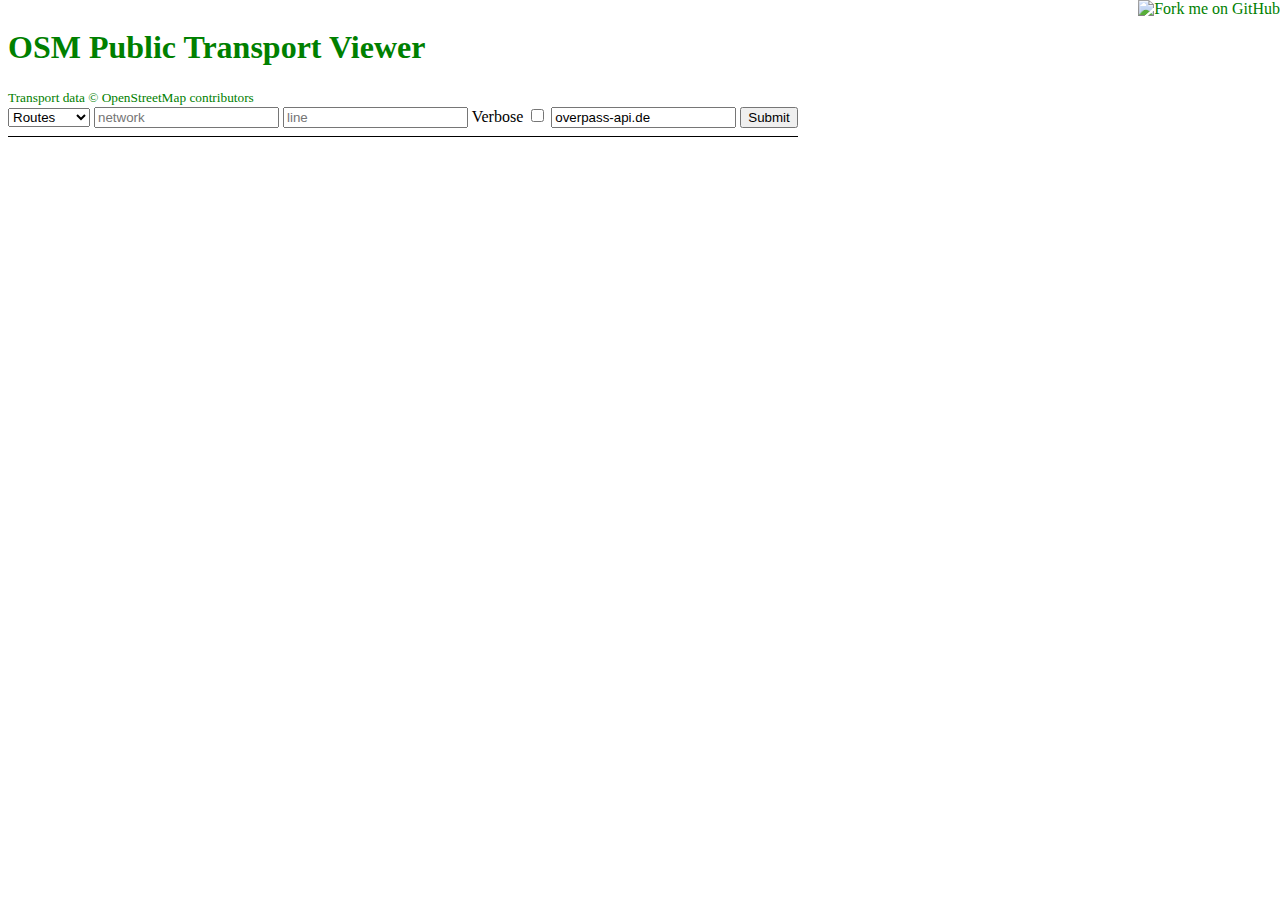
==== index.html @ ff74e42c "Update jQuery" ====
<!DOCTYPE html>
<head>
    <meta charset="utf-8">
    <title>OSM Public Transport Inspector</title>
    <link rel="stylesheet" href="style.css">
</head>
<body onload="checkParams()" onhashchange="checkParams()">
    <a href="https://github.com/gileri/OSMTransportViewer"><img style="position: absolute; top: 0; right: 0; border: 0;" src="https://camo.githubusercontent.com/e7bbb0521b397edbd5fe43e7f760759336b5e05f/68747470733a2f2f73332e616d617a6f6e6177732e636f6d2f6769746875622f726962626f6e732f666f726b6d655f72696768745f677265656e5f3030373230302e706e67" alt="Fork me on GitHub" data-canonical-src="https://s3.amazonaws.com/github/ribbons/forkme_right_green_007200.png"></a>
    <div id="header">
        <a href="https://github.com/gileri/OSMTransportViewer/blob/gh-pages/README.md"><h1>OSM Public Transport Viewer</h1></a>
        <a href="http://www.openstreetmap.org"><small>Transport data © OpenStreetMap contributors</small></a>
        <form action="javascript:dl()">
            <select id="type">
              <option value="r">Routes</option>
              <option value="s">Stop Area</option>
            </select>
            <input id="network" placeholder="network" class="r_input" />
            <input id="line"    placeholder="line"    class="r_input" />
            <input id="stop"    placeholder="stop"    class="s_input hidden" /> 
            Verbose
            <input id="verbose" type="checkbox">
            <input type=text id="api_c" list=servers 
            placeholder="Overpass Server" value="overpass-api.de">
            <datalist id=servers >
               <option> overpass-api.de
               <option> api.openstreetmap.fr
            </datalist>
            <input type="submit" value="Submit">
        </form>
    </div>
    <div>
        <span id="load_text"></span><input class="hidden" id="overpass_query" />
    </div>
    <div id="content">
    </div>
    <script src="./d3.v3.min.js"></script>
    <script src="./jquery.min.js"></script>
    <script src="./transport.js"></script>
</body>
</html>
---- style.css ----
a {
    text-decoration: none;
    color:green;
}

#header {
    border-bottom: solid;
    border-width: 1px;
    padding-bottom: 0.5em;
    margin-bottom: 0.5em;
    display: inline-block;
}

.hidden {
	display: none;
}
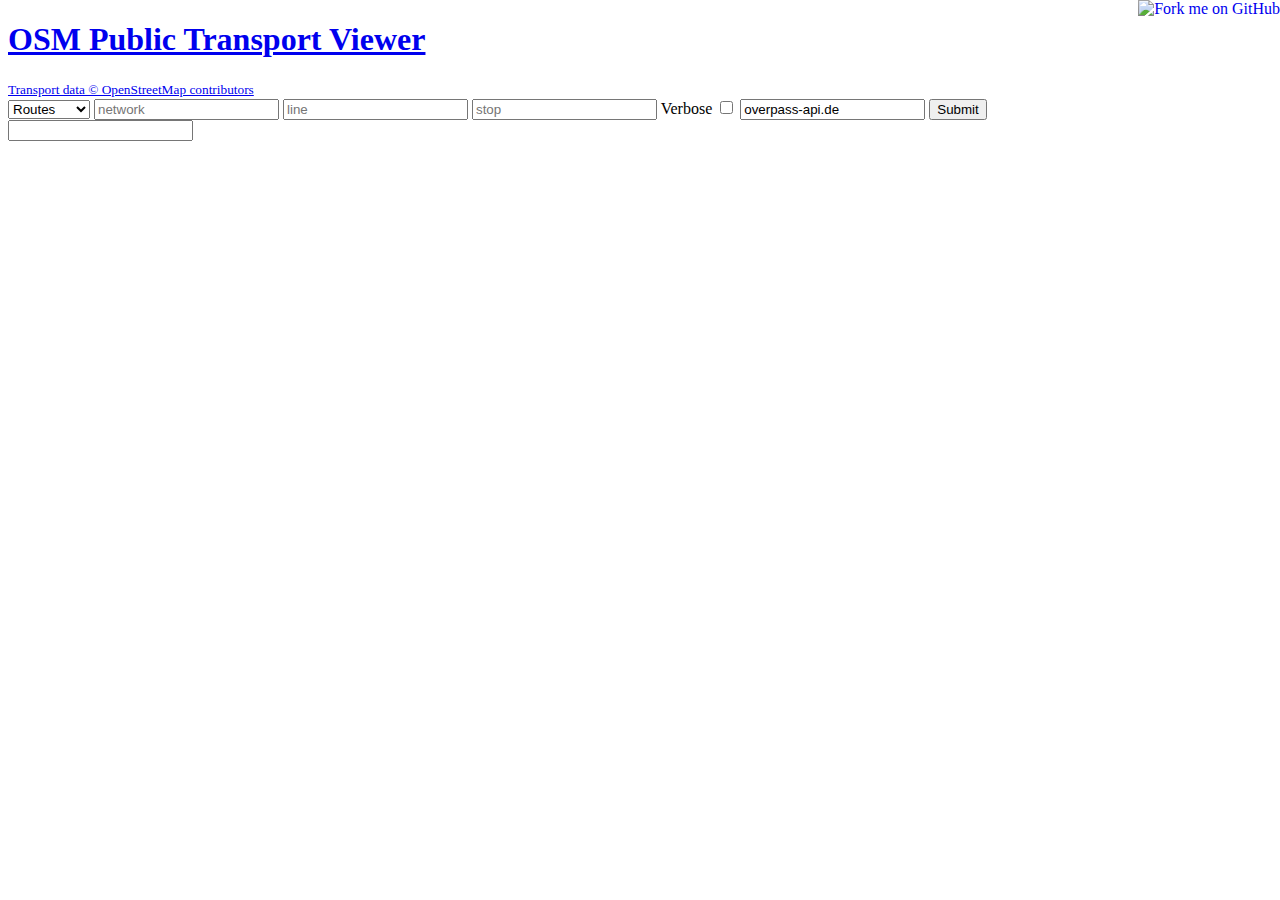
==== commit c030cc7a: "Correct datalists" ====
--- a/index.html
+++ b/index.html
@@ -2,7 +2,7 @@
 <head>
     <meta charset="utf-8">
     <title>OSM Public Transport Inspector</title>
-    <link rel="stylesheet" href="style.css">
+    <link rel="stylesheet" href="./css/style.css">
 </head>
 <body onload="checkParams()" onhashchange="checkParams()">
     <a href="https://github.com/gileri/OSMTransportViewer"><img style="position: absolute; top: 0; right: 0; border: 0;" src="https://camo.githubusercontent.com/e7bbb0521b397edbd5fe43e7f760759336b5e05f/68747470733a2f2f73332e616d617a6f6e6177732e636f6d2f6769746875622f726962626f6e732f666f726b6d655f72696768745f677265656e5f3030373230302e706e67" alt="Fork me on GitHub" data-canonical-src="https://s3.amazonaws.com/github/ribbons/forkme_right_green_007200.png"></a>
@@ -21,9 +21,9 @@
             <input id="verbose" type="checkbox">
             <input type=text id="api_c" list=servers 
             placeholder="Overpass Server" value="overpass-api.de">
-            <datalist id=servers >
-               <option> overpass-api.de
-               <option> api.openstreetmap.fr
+            <datalist id="servers">
+               <option value="overpass-api.de">
+               <option value="api.openstreetmap.fr">
             </datalist>
             <input type="submit" value="Submit">
         </form>
@@ -33,8 +33,8 @@
     </div>
     <div id="content">
     </div>
-    <script src="./d3.v3.min.js"></script>
-    <script src="./jquery.min.js"></script>
-    <script src="./transport.js"></script>
+    <script src="./js/d3.v3.min.js"></script>
+    <script src="./js/jquery.min.js"></script>
+    <script src="./js/transport.js"></script>
 </body>
 </html>
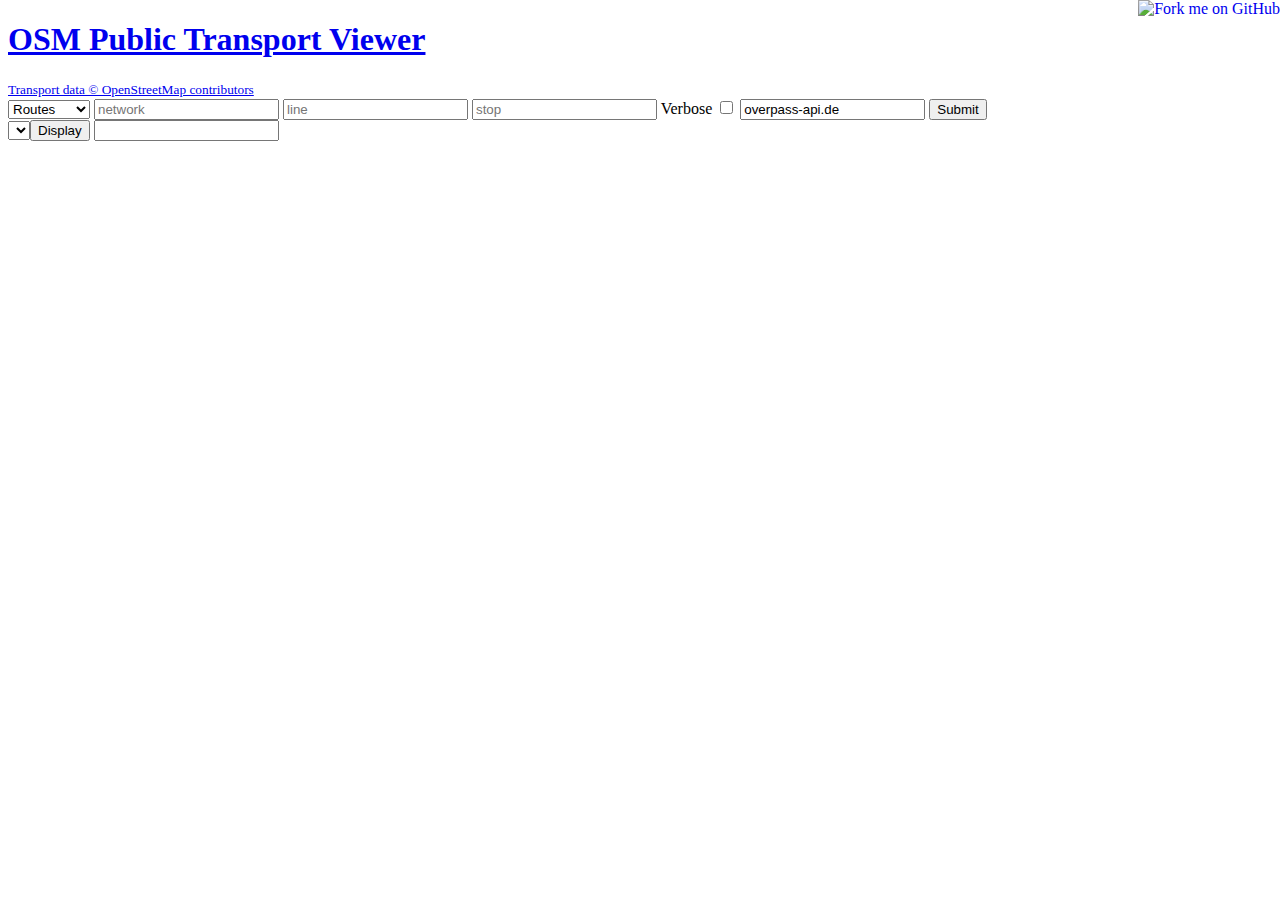
==== commit f3820116: "Prettier Overpass query and choice of route_master to display possible" ====
--- a/index.html
+++ b/index.html
@@ -29,12 +29,16 @@
         </form>
     </div>
     <div>
-        <span id="load_text"></span><input class="hidden" id="overpass_query" />
+        <span id="load_text"></span>
+        <select class="hidden" id="select_masters" onchange="render()">
+        <input class="hidden"  id="render" type="button" onclick="render()" value="Display"/>
+        <input class="hidden"  id="overpass_query" />
     </div>
     <div id="content">
     </div>
-    <script src="./js/d3.v3.min.js"></script>
-    <script src="./js/jquery.min.js"></script>
-    <script src="./js/transport.js"></script>
+    <script src="js/async.js"></script>
+    <script src="js/d3.v3.min.js"></script>
+    <script src="js/jquery.min.js"></script>
+    <script src="js/transport.js"></script>
 </body>
 </html>
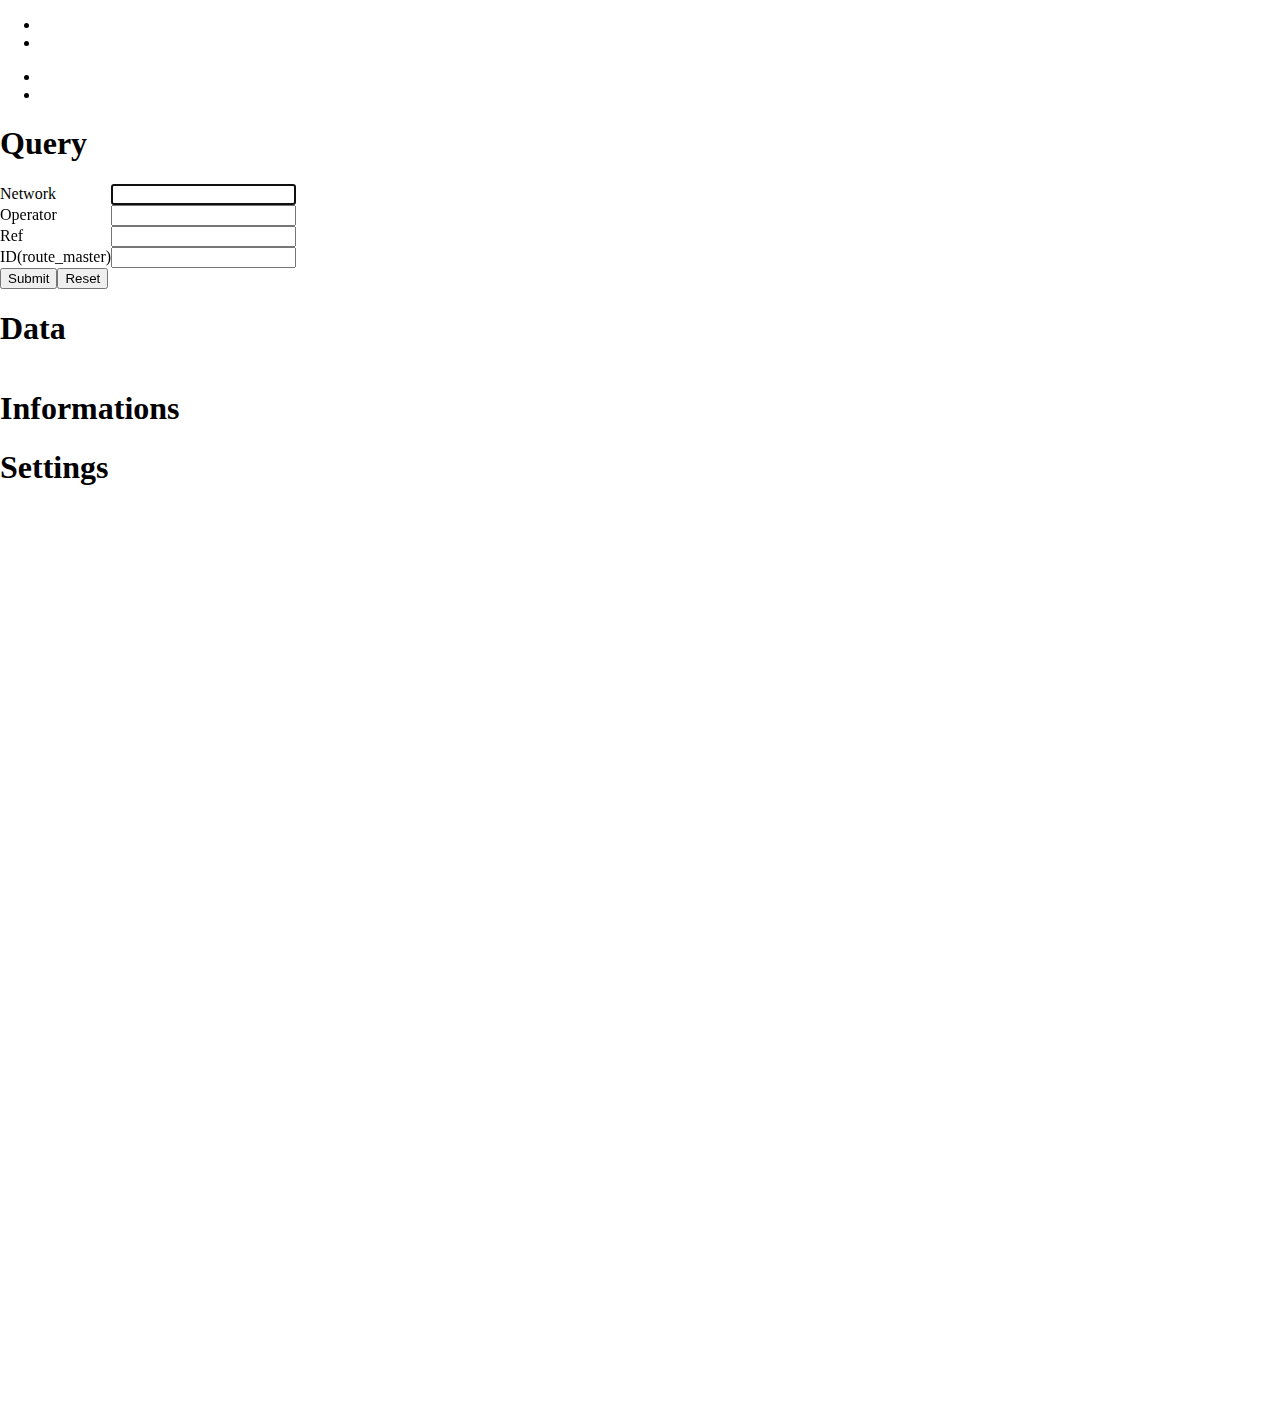
==== commit c3149de5: "Refactor, delete obsolete loading msgs, display multiple route_master" ====
--- a/index.html
+++ b/index.html
@@ -1,44 +1,95 @@
 <!DOCTYPE html>
 <head>
     <meta charset="utf-8">
-    <title>OSM Public Transport Inspector</title>
-    <link rel="stylesheet" href="./css/style.css">
+    <title>OSM Public Transport Map</title>
+    <link rel="stylesheet" href="lib/leaflet/leaflet.css" />
+    <link rel="stylesheet" href="lib/font-awesome/css/font-awesome.min.css">
+    <link rel="stylesheet" href="lib/sidebar-v2/leaflet-sidebar.min.css" />
+    <link rel="stylesheet" href="css/style.css">
 </head>
-<body onload="checkParams()" onhashchange="checkParams()">
-    <a href="https://github.com/gileri/OSMTransportViewer"><img style="position: absolute; top: 0; right: 0; border: 0;" src="https://camo.githubusercontent.com/e7bbb0521b397edbd5fe43e7f760759336b5e05f/68747470733a2f2f73332e616d617a6f6e6177732e636f6d2f6769746875622f726962626f6e732f666f726b6d655f72696768745f677265656e5f3030373230302e706e67" alt="Fork me on GitHub" data-canonical-src="https://s3.amazonaws.com/github/ribbons/forkme_right_green_007200.png"></a>
-    <div id="header">
-        <a href="https://github.com/gileri/OSMTransportViewer/blob/gh-pages/README.md"><h1>OSM Public Transport Viewer</h1></a>
-        <a href="http://www.openstreetmap.org"><small>Transport data © OpenStreetMap contributors</small></a>
-        <form action="javascript:dl()">
-            <select id="type">
-              <option value="r">Routes</option>
-              <option value="s">Stop Area</option>
-            </select>
-            <input id="network" placeholder="network" class="r_input" />
-            <input id="line"    placeholder="line"    class="r_input" />
-            <input id="stop"    placeholder="stop"    class="s_input hidden" /> 
-            Verbose
-            <input id="verbose" type="checkbox">
-            <input type=text id="api_c" list=servers 
-            placeholder="Overpass Server" value="overpass-api.de">
-            <datalist id="servers">
-               <option value="overpass-api.de">
-               <option value="api.openstreetmap.fr">
-            </datalist>
-            <input type="submit" value="Submit">
-        </form>
+<body>
+    <div id="sidebar" class="sidebar collapsed">
+        <!-- Nav tabs -->
+        <div class="sidebar-tabs">
+            <ul role="tablist">
+                <li><a href="#query" role="tab"><i class="fa fa-search"></i></a></li>
+                <li id="data_tab" class="disabled"><a href="#data_display" role="tab"><i class="fa fa-bars"></i></a></li>
+            </ul>
+
+            <ul role="tablist">
+                <li><a href="#info-tab" role="tab"><i class="fa fa-info"></i></a></li>
+                <li><a href="#settings" role="tab"><i class="fa fa-gear"></i></a></li>
+            </ul>
+        </div>
+
+        <!-- Tab panes -->
+        <div class="sidebar-content">
+            <div class="sidebar-pane" id="query">
+                <h1 class="sidebar-header">
+                    Query
+                    <div class="sidebar-close"><i class="fa fa-caret-left"></i></div>
+                </h1>
+                <form id="dlForm">
+                    <p>
+                        <label>Network</label>
+                        <input id="netInput" name="network" type="text" autofocus="autofocus" />
+                    </p>
+                    <p>
+                        <label>Operator</label>
+                        <input id="opInput" name="operator" type="text" />
+                    </p>
+                    <p>
+                        <label>Ref</label>
+                        <input id="refInput" name="ref" type="text" />
+                    </p>
+                    <p>
+                        <label>ID(route_master)</label>
+                        <input id="idInput" name="id" type="text" />
+                    </p>
+                    <p>
+                        <input type="submit" />
+                        <input type="reset" />
+                    </p>
+                </form>
+
+            </div>
+
+            <div class="sidebar-pane" id="data_display">
+                <h1 class="sidebar-header">Data<div class="sidebar-close"><i class="fa fa-caret-left"></i></div></h1>
+                <select id="routemaster-select" class="hidden"></select>
+                <button id="routemaster-dl" class="hidden"><i class="fa fa-cloud-download"></i></button>
+                <div id="routes_list">
+                    <ul>
+                    </ul>
+                </div>
+                <div id="stops_list">
+                    <table>
+                    <tr class="hidden" id="stop_list_header">
+                        <th>Stop Position</th>
+                        <th>Stop Area</th>
+                        <th>Platform</th>
+                        <th>Shelter</th>
+                        <th>Bench</th>
+                    </tr>
+                    </table>
+                </div>
+            </div>
+
+            <div class="sidebar-pane" id="info-tab">
+                <h1 class="sidebar-header">Informations<div class="sidebar-close"><i class="fa fa-caret-left"></i></div></h1>
+            </div>
+
+            <div class="sidebar-pane" id="settings">
+                <h1 class="sidebar-header">Settings<div class="sidebar-close"><i class="fa fa-caret-left"></i></div></h1>
+            </div>
+        </div>
     </div>
-    <div>
-        <span id="load_text"></span>
-        <select class="hidden" id="select_masters" onchange="render()">
-        <input class="hidden"  id="render" type="button" onclick="render()" value="Display"/>
-        <input class="hidden"  id="overpass_query" />
-    </div>
-    <div id="content">
-    </div>
-    <script src="js/async.js"></script>
-    <script src="js/d3.v3.min.js"></script>
-    <script src="js/jquery.min.js"></script>
-    <script src="js/transport.js"></script>
+    <div id="map"></div>
+    <script src="lib/jQuery/jquery.min.js"></script>
+    <script src="lib/leaflet/leaflet.js"></script>
+    <script src="lib/sidebar-v2/leaflet-sidebar.min.js"></script>
+    <script src="lib/underscorejs/underscore-min.js"></script>
+    <script src="js/parseOSM.js"></script>
+    <script src="js/map.js"></script>
 </body>
 </html>
--- a/css/style.css
+++ b/css/style.css
@@ -0,0 +1,109 @@
+html, body {
+    padding: 0px;
+    margin: 0px;
+    height: 100%;
+}
+
+table {
+    border-collapse: collapse;
+}
+
+td {
+    border: 1px solid;
+}
+
+h2 {
+	font-size: 1.2em;
+	color: green;
+}
+
+.hidden {
+	display: none;
+}
+
+div#map {
+    width: 100%;
+    height: 100%;
+}
+
+div#stops_list {
+    overflow: auto;
+}
+
+div#stops_list td {
+    padding: 0px;
+}
+
+#stops_list ul {
+    margin: 0px;
+    padding: 0px;
+    list-style-type: none;
+}
+
+#stops_list li {
+    list-style-type: none;
+}
+
+div#stops_list td a{
+    color: inherit;
+}
+
+.feature_yes {
+    color: green;
+}
+
+.feature_no {
+    color: red;
+}
+
+.feature_limited {
+    color: orange;
+}
+
+.feature_undefined {
+    color: grey;
+}
+
+.wheelchair {
+    font-size: 1.6em;
+}
+
+li[class*='_route'] {
+    cursor: pointer;
+}
+
+li.bus_route, li.trolleybus_route {
+    list-style-image: url('../lib/osmic/bus-stop-14.png');
+}
+
+li.tram_route {
+    list-style-image: url('../lib/osmic/tram-stop-14.png');
+}
+
+li.subway_route {
+    list-style-image: url('../lib/osmic/metro-14.png');
+}
+
+li.railway_route {
+    list-style-image: url('../lib/osmic/railway-station-14.png');
+}
+
+.selected_route {
+    font-weight: bold;
+}
+
+#dlForm {
+    display: table;
+}
+
+#dlForm>p {
+    display: table-row;
+}
+
+#dlForm>p>label {
+    display: table-cell;
+}
+
+#dlForm>p>input {
+    display: table-cell;
+}
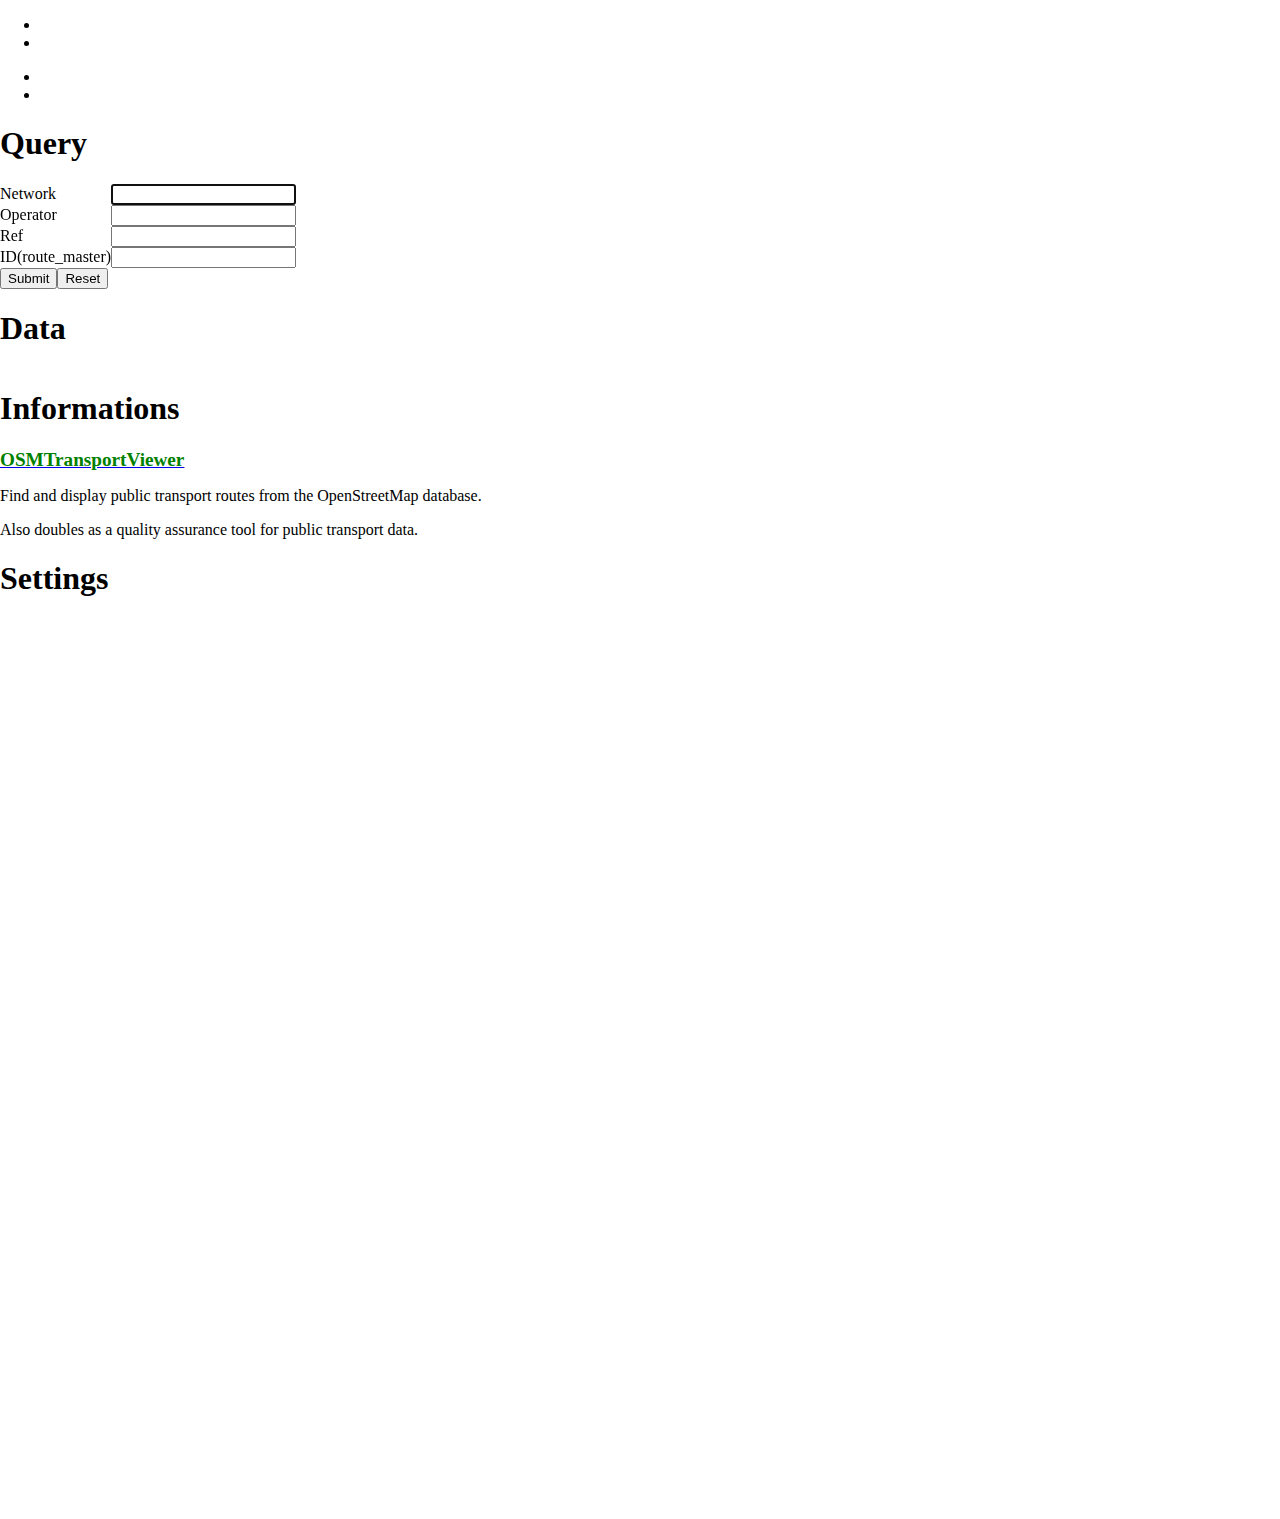
==== commit 4fffdeb7: "Add a bit of info about the tool in info tab" ====
--- a/index.html
+++ b/index.html
@@ -77,6 +77,13 @@
 
             <div class="sidebar-pane" id="info-tab">
                 <h1 class="sidebar-header">Informations<div class="sidebar-close"><i class="fa fa-caret-left"></i></div></h1>
+                <a href="https://github.com/gileri/OSMTransportViewer" target="_blank"><h2>OSMTransportViewer</h2></a>
+                <p>
+                    Find and display public transport routes from the OpenStreetMap database.
+                </p>
+                <p>
+                    Also doubles as a quality assurance tool for public transport data.
+                </p>
             </div>
 
             <div class="sidebar-pane" id="settings">
@@ -89,7 +96,8 @@
     <script src="lib/leaflet/leaflet.js"></script>
     <script src="lib/sidebar-v2/leaflet-sidebar.min.js"></script>
     <script src="lib/underscorejs/underscore-min.js"></script>
+    <script src="lib/URI/URI.js"></script>
     <script src="js/parseOSM.js"></script>
-    <script src="js/map.js"></script>
+    <script src="js/transport.js"></script>
 </body>
 </html>
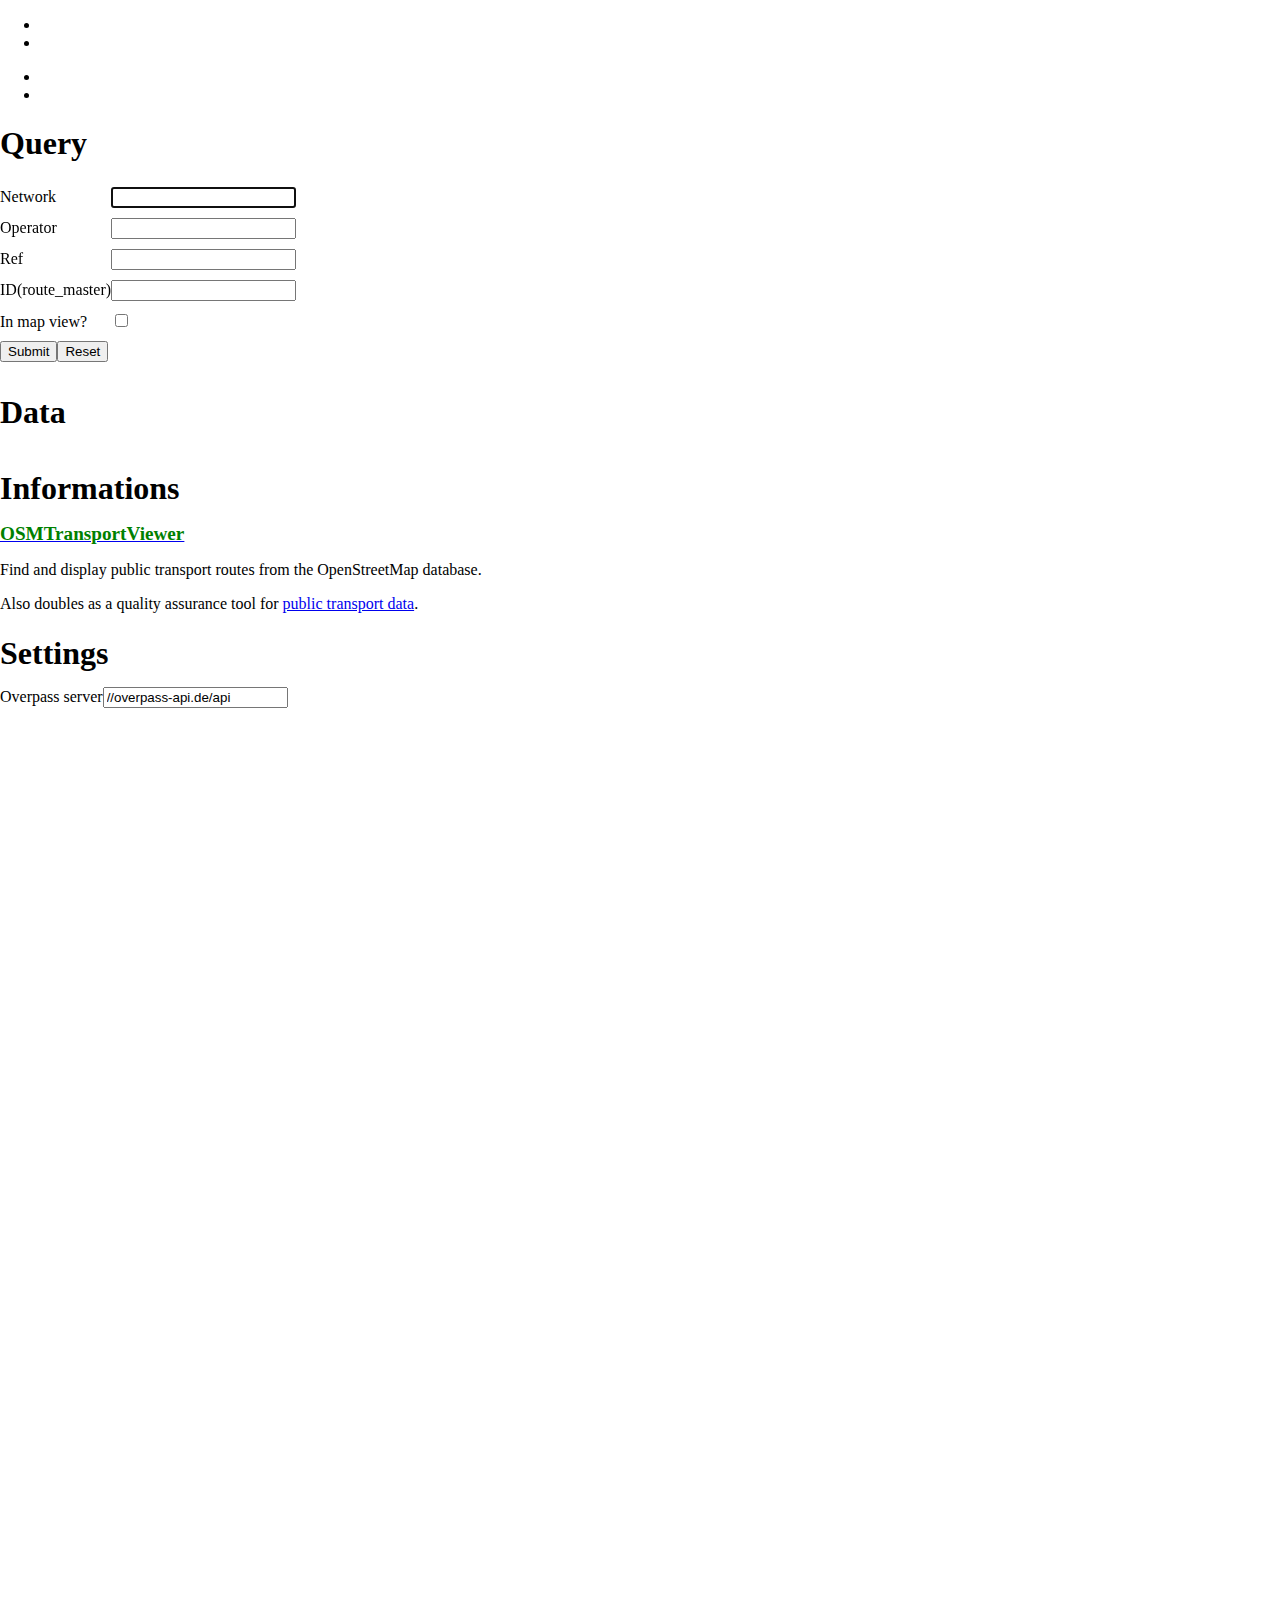
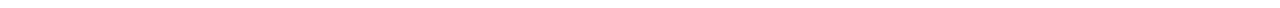
==== commit 8ac05b46: "Use <ul> instead of <table> to display stops" ====
--- a/index.html
+++ b/index.html
@@ -29,22 +29,26 @@
                     Query
                     <div class="sidebar-close"><i class="fa fa-caret-left"></i></div>
                 </h1>
-                <form id="dlForm">
+                <form id="dlForm" class="input-table">
                     <p>
                         <label>Network</label>
-                        <input id="netInput" name="network" type="text" autofocus="autofocus" />
+                        <input name="network" type="text" autofocus="autofocus" />
                     </p>
                     <p>
                         <label>Operator</label>
-                        <input id="opInput" name="operator" type="text" />
+                        <input name="operator" type="text" />
                     </p>
                     <p>
                         <label>Ref</label>
-                        <input id="refInput" name="ref" type="text" />
+                        <input name="ref" type="text" />
                     </p>
                     <p>
                         <label>ID(route_master)</label>
-                        <input id="idInput" name="id" type="text" />
+                        <input name="rmid" type="text" />
+                    </p>
+                    <p>
+                        <label>In map view?</label>
+                        <input name="bb" type="checkbox" id="bb-check" />
                     </p>
                     <p>
                         <input type="submit" />
@@ -56,23 +60,17 @@
 
             <div class="sidebar-pane" id="data_display">
                 <h1 class="sidebar-header">Data<div class="sidebar-close"><i class="fa fa-caret-left"></i></div></h1>
+                <div id="data-error">
+                </div>
                 <select id="routemaster-select" class="hidden"></select>
-                <button id="routemaster-dl" class="hidden"><i class="fa fa-cloud-download"></i></button>
+                <br />
+                <button id="routemaster-dl" class="hidden">Download variants</button>
                 <div id="routes_list">
                     <ul>
                     </ul>
                 </div>
-                <div id="stops_list">
-                    <table>
-                    <tr class="hidden" id="stop_list_header">
-                        <th>Stop Position</th>
-                        <th>Stop Area</th>
-                        <th>Platform</th>
-                        <th>Shelter</th>
-                        <th>Bench</th>
-                    </tr>
-                    </table>
-                </div>
+                <ul id="stops-list">
+                </ul>
             </div>
 
             <div class="sidebar-pane" id="info-tab">
@@ -82,12 +80,23 @@
                     Find and display public transport routes from the OpenStreetMap database.
                 </p>
                 <p>
-                    Also doubles as a quality assurance tool for public transport data.
+                    Also doubles as a quality assurance tool for <a href="http://wiki.openstreetmap.org/wiki/Public_transport">public transport data</a>.
                 </p>
             </div>
 
             <div class="sidebar-pane" id="settings">
                 <h1 class="sidebar-header">Settings<div class="sidebar-close"><i class="fa fa-caret-left"></i></div></h1>
+                <div class="input-table">
+                    <p>
+                        <label>Overpass server</label>
+                        <input class="otv-settings" id="otv-opapi" list="default-servers" value="//overpass-api.de/api" />
+                        <datalist id="default-servers">
+                            <option value="//overpass-api.de/api">
+                            <option value="http://overpass.osm.rambler.ru/cgi">
+                            <option value="http://api.openstreetmap.fr/oapi">
+                        </datalist>
+                    </p>
+                </div>
             </div>
         </div>
     </div>
--- a/css/style.css
+++ b/css/style.css
@@ -26,25 +26,25 @@
     height: 100%;
 }
 
-div#stops_list {
+div#stops-list {
     overflow: auto;
 }
 
-div#stops_list td {
+div#stops-list td {
     padding: 0px;
 }
 
-#stops_list ul {
+div#stops-list ul {
     margin: 0px;
     padding: 0px;
     list-style-type: none;
 }
 
-#stops_list li {
+div#stops-list li {
     list-style-type: none;
 }
 
-div#stops_list td a{
+div#stops-list td a{
     color: inherit;
 }
 
@@ -70,6 +70,19 @@
 
 li[class*='_route'] {
     cursor: pointer;
+    overflow: hidden;
+    text-overflow: ellipsis;
+    white-space: nowrap;
+    list-style-position: inside;
+}
+
+li[class*='_route']:hover {
+    white-space: normal;
+}
+
+li[class*='_route']>span:hover {
+    cursor: pointer;
+    text-decoration: underline;
 }
 
 li.bus_route, li.trolleybus_route {
@@ -90,20 +103,58 @@
 
 .selected_route {
     font-weight: bold;
+    white-space: normal;
 }
 
 #dlForm {
     display: table;
+    border-spacing: 0px 10px;
 }
 
-#dlForm>p {
+.input-table>p {
     display: table-row;
 }
 
-#dlForm>p>label {
+.input-table>p>label {
     display: table-cell;
 }
 
-#dlForm>p>input {
+.input-table>p>input {
     display: table-cell;
 }
+
+.sidebar-header {
+    margin-bottom: 15px;
+}
+
+div#data-error {
+    margin-left: -20px;
+    margin-right: -20px;
+    margin-top: -15px;
+    padding-left: 20px;
+    color: white;
+    background-color: red;
+}
+
+div#routes_list>ul {
+    padding-left: 0px;
+}
+
+ul#stops-list {
+    list-style-type: none;
+    padding-left: 0px;
+}
+
+ul#stops-list img {
+    max-height: 0.8em;
+    padding-right: 10px;
+}
+
+ul#stops-list ul {
+    list-style-type: none;
+}
+
+.route_master-name {
+    font-weight: bold;
+    font-size: 19px;
+}
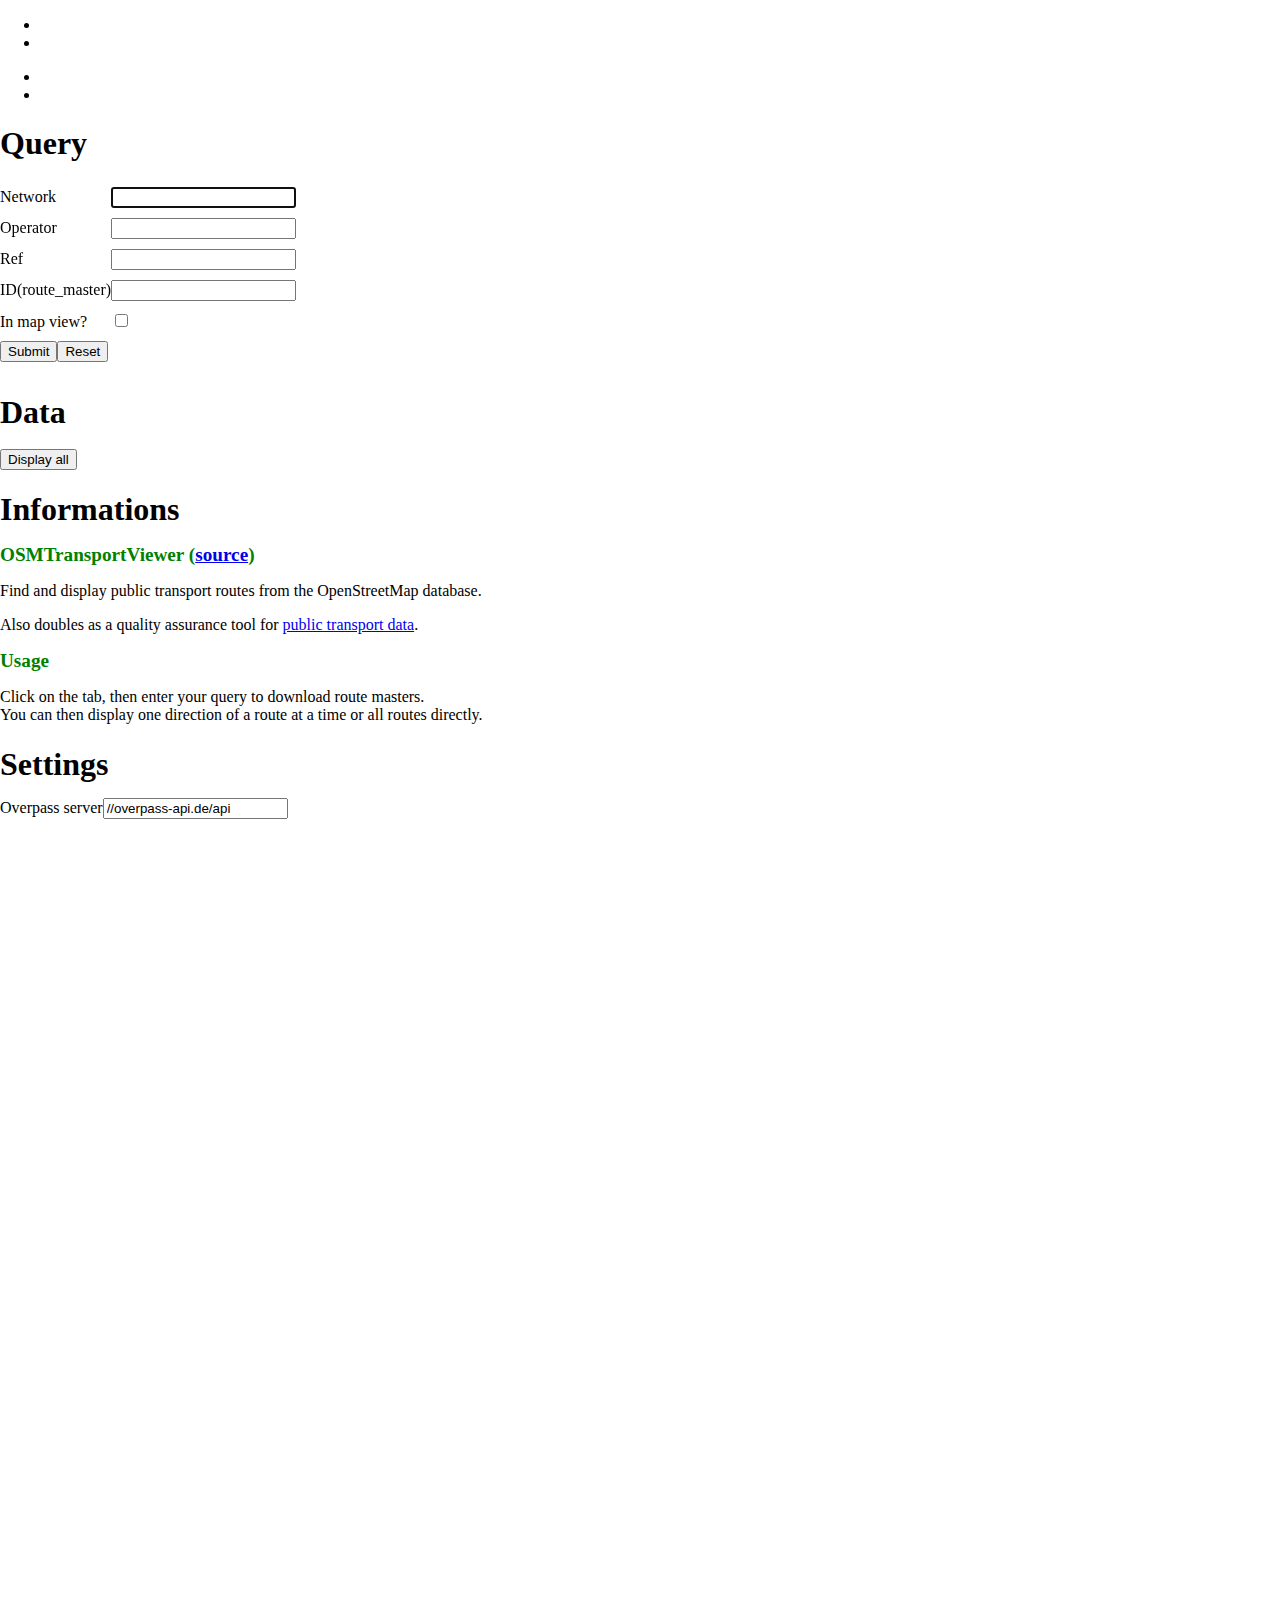
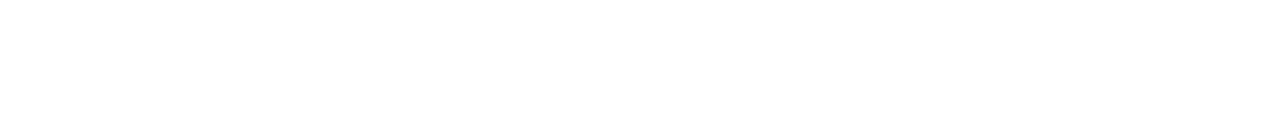
==== commit 05a9b1a8: "Display infos and warnings as well as errors" ====
--- a/index.html
+++ b/index.html
@@ -55,32 +55,41 @@
                         <input type="reset" />
                     </p>
                 </form>
-
             </div>
 
             <div class="sidebar-pane" id="data_display">
                 <h1 class="sidebar-header">Data<div class="sidebar-close"><i class="fa fa-caret-left"></i></div></h1>
-                <div id="data-error">
+                <div id="data-status">
                 </div>
                 <select id="routemaster-select" class="hidden"></select>
                 <br />
-                <button id="routemaster-dl" class="hidden">Download variants</button>
+                <button id="routemaster-displayAll">Display all</button>
+                <br />
+                <span id="routemaster-tags-toggle" class="hidden">route_master tags [+]</span>
+                <table id="routemaster-tags" class="hidden"></table>
                 <div id="routes_list">
                     <ul>
                     </ul>
                 </div>
+                <span id="route-tags-toggle" class="hidden">route tags [+]</span>
+                <table id="route-tags" class="hidden"></table>
                 <ul id="stops-list">
                 </ul>
             </div>
 
             <div class="sidebar-pane" id="info-tab">
                 <h1 class="sidebar-header">Informations<div class="sidebar-close"><i class="fa fa-caret-left"></i></div></h1>
-                <a href="https://github.com/gileri/OSMTransportViewer" target="_blank"><h2>OSMTransportViewer</h2></a>
+                <h2>OSMTransportViewer (<a href="https://github.com/gileri/OSMTransportViewer" target="_blank">source</a>)</h2>
                 <p>
                     Find and display public transport routes from the OpenStreetMap database.
                 </p>
                 <p>
                     Also doubles as a quality assurance tool for <a href="http://wiki.openstreetmap.org/wiki/Public_transport">public transport data</a>.
+                </p>
+                <h2>Usage</h2>
+                <p>
+                    Click on the <i class="fa fa-search"></i> tab, then enter your query to download route masters.<br />
+                    You can then display one direction of a route at a time or all routes directly.
                 </p>
             </div>
 
@@ -105,6 +114,7 @@
     <script src="lib/leaflet/leaflet.js"></script>
     <script src="lib/sidebar-v2/leaflet-sidebar.min.js"></script>
     <script src="lib/underscorejs/underscore-min.js"></script>
+    <script src="lib/autolink/autolink.js"></script>
     <script src="lib/URI/URI.js"></script>
     <script src="js/parseOSM.js"></script>
     <script src="js/transport.js"></script>
--- a/css/style.css
+++ b/css/style.css
@@ -6,6 +6,7 @@
 
 table {
     border-collapse: collapse;
+    word-break: break-word;
 }
 
 td {
@@ -73,11 +74,7 @@
     overflow: hidden;
     text-overflow: ellipsis;
     white-space: nowrap;
-    list-style-position: inside;
-}
-
-li[class*='_route']:hover {
-    white-space: normal;
+    list-style-type: none;
 }
 
 li[class*='_route']>span:hover {
@@ -85,25 +82,8 @@
     text-decoration: underline;
 }
 
-li.bus_route, li.trolleybus_route {
-    list-style-image: url('../lib/osmic/bus-stop-14.png');
-}
-
-li.tram_route {
-    list-style-image: url('../lib/osmic/tram-stop-14.png');
-}
-
-li.subway_route {
-    list-style-image: url('../lib/osmic/metro-14.png');
-}
-
-li.railway_route {
-    list-style-image: url('../lib/osmic/railway-station-14.png');
-}
-
 .selected_route {
     font-weight: bold;
-    white-space: normal;
 }
 
 #dlForm {
@@ -127,13 +107,27 @@
     margin-bottom: 15px;
 }
 
-div#data-error {
+div#data-status {
     margin-left: -20px;
     margin-right: -20px;
     margin-top: -15px;
     padding-left: 20px;
-    color: white;
-    background-color: red;
+}
+
+/* Stolen from bootstrap ! */
+div#data-status.error {
+    background-color: #f2dede;
+    color: #a94442;
+}
+
+div#data-status.info {
+    background-color: #d9edf7;
+    color: #31708f;
+}
+
+div#data-status.warning {
+    background-color: #fdd608;
+    color: #8a6d3b;
 }
 
 div#routes_list>ul {
@@ -145,16 +139,24 @@
     padding-left: 0px;
 }
 
-ul#stops-list img {
+ul#stops-list img, div#routes_list ul>li img {
     max-height: 0.8em;
-    padding-right: 10px;
+    margin-right: 10px;
 }
 
 ul#stops-list ul {
     list-style-type: none;
 }
 
+ul#stops-list ul span{
+    cursor: pointer;
+}
+
 .route_master-name {
     font-weight: bold;
     font-size: 19px;
 }
+
+#routemaster-select {
+    max-width: 100%;
+}
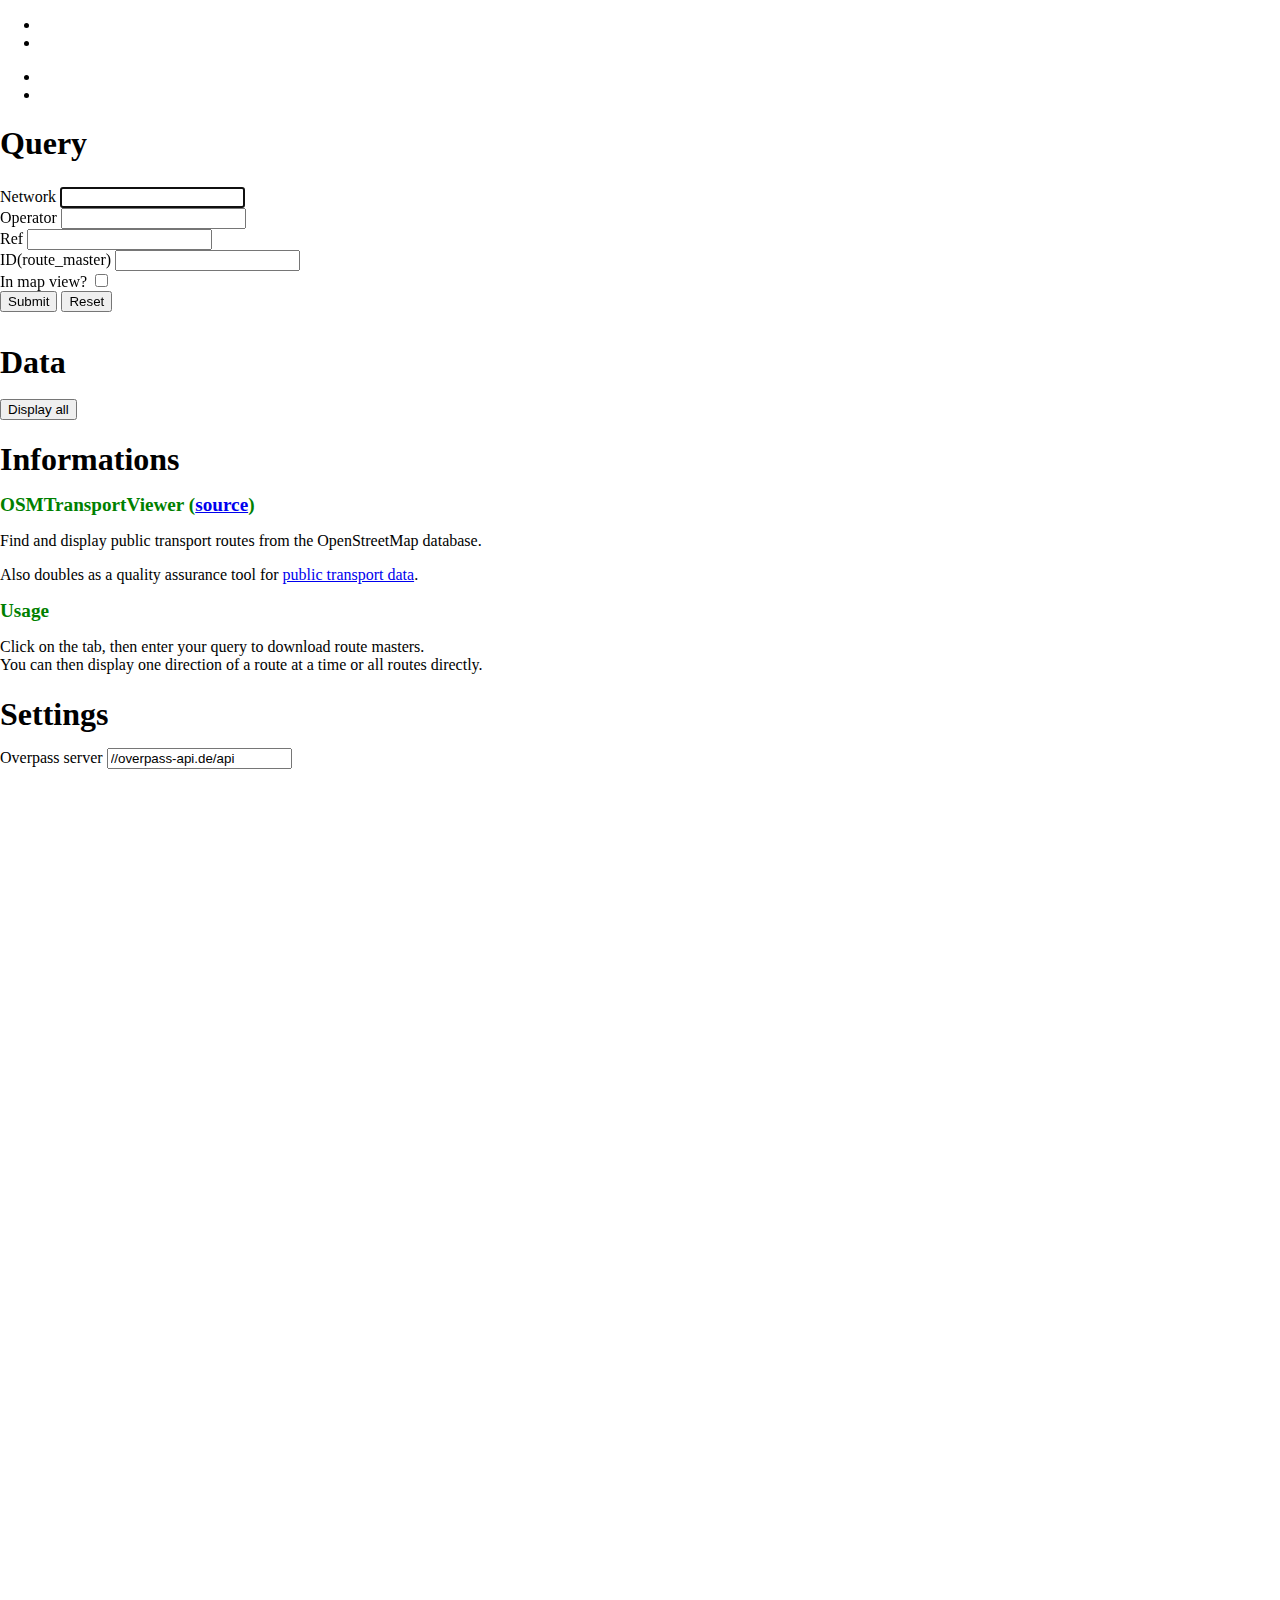
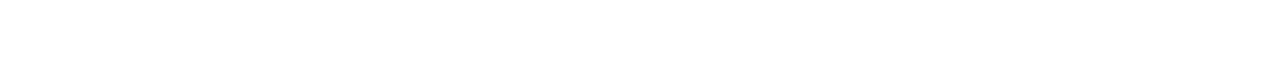
==== commit 030088ed: "Split transport.js into overpass.js, config.js" ====
--- a/index.html
+++ b/index.html
@@ -1,6 +1,8 @@
 <!DOCTYPE html>
 <head>
     <meta charset="utf-8">
+    <meta name="viewport" content="width=device-width, user-scalable=no, initial-scale=1, minimum-scale=1, maximum-scale=1" />
+    <meta name="HandheldFriendly" content="true" />
     <title>OSM Public Transport Map</title>
     <link rel="stylesheet" href="lib/leaflet/leaflet.css" />
     <link rel="stylesheet" href="lib/font-awesome/css/font-awesome.min.css">
@@ -30,30 +32,30 @@
                     <div class="sidebar-close"><i class="fa fa-caret-left"></i></div>
                 </h1>
                 <form id="dlForm" class="input-table">
-                    <p>
+                    <div>
                         <label>Network</label>
                         <input name="network" type="text" autofocus="autofocus" />
-                    </p>
-                    <p>
+                    </div>
+                    <div>
                         <label>Operator</label>
                         <input name="operator" type="text" />
-                    </p>
-                    <p>
+                    </div>
+                    <div>
                         <label>Ref</label>
                         <input name="ref" type="text" />
-                    </p>
-                    <p>
+                    </div>
+                    <div>
                         <label>ID(route_master)</label>
                         <input name="rmid" type="text" />
-                    </p>
-                    <p>
+                    </div>
+                    <div>
                         <label>In map view?</label>
                         <input name="bb" type="checkbox" id="bb-check" />
-                    </p>
-                    <p>
+                    </div>
+                    <div>
                         <input type="submit" />
                         <input type="reset" />
-                    </p>
+                    </div>
                 </form>
             </div>
 
@@ -66,13 +68,13 @@
                 <button id="routemaster-displayAll">Display all</button>
                 <br />
                 <span id="routemaster-tags-toggle" class="hidden">route_master tags [+]</span>
-                <table id="routemaster-tags" class="hidden"></table>
+                <div id="routemaster-tags" class="hidden"></div>
                 <div id="routes_list">
                     <ul>
                     </ul>
                 </div>
                 <span id="route-tags-toggle" class="hidden">route tags [+]</span>
-                <table id="route-tags" class="hidden"></table>
+                <div id="route-tags" class="hidden"></div>
                 <ul id="stops-list">
                 </ul>
             </div>
@@ -81,22 +83,22 @@
                 <h1 class="sidebar-header">Informations<div class="sidebar-close"><i class="fa fa-caret-left"></i></div></h1>
                 <h2>OSMTransportViewer (<a href="https://github.com/gileri/OSMTransportViewer" target="_blank">source</a>)</h2>
                 <p>
-                    Find and display public transport routes from the OpenStreetMap database.
+                Find and display public transport routes from the OpenStreetMap database.
                 </p>
                 <p>
-                    Also doubles as a quality assurance tool for <a href="http://wiki.openstreetmap.org/wiki/Public_transport">public transport data</a>.
+                Also doubles as a quality assurance tool for <a href="http://wiki.openstreetmap.org/wiki/Public_transport">public transport data</a>.
                 </p>
                 <h2>Usage</h2>
                 <p>
-                    Click on the <i class="fa fa-search"></i> tab, then enter your query to download route masters.<br />
-                    You can then display one direction of a route at a time or all routes directly.
+                Click on the <i class="fa fa-search"></i> tab, then enter your query to download route masters.<br />
+                You can then display one direction of a route at a time or all routes directly.
                 </p>
             </div>
 
             <div class="sidebar-pane" id="settings">
                 <h1 class="sidebar-header">Settings<div class="sidebar-close"><i class="fa fa-caret-left"></i></div></h1>
                 <div class="input-table">
-                    <p>
+                    <div>
                         <label>Overpass server</label>
                         <input class="otv-settings" id="otv-opapi" list="default-servers" value="//overpass-api.de/api" />
                         <datalist id="default-servers">
@@ -104,7 +106,7 @@
                             <option value="http://overpass.osm.rambler.ru/cgi">
                             <option value="http://api.openstreetmap.fr/oapi">
                         </datalist>
-                    </p>
+                    </div>
                 </div>
             </div>
         </div>
@@ -116,6 +118,8 @@
     <script src="lib/underscorejs/underscore-min.js"></script>
     <script src="lib/autolink/autolink.js"></script>
     <script src="lib/URI/URI.js"></script>
+    <script src="js/config.js"></script>
+    <script src="js/overpass.js"></script>
     <script src="js/parseOSM.js"></script>
     <script src="js/transport.js"></script>
 </body>
